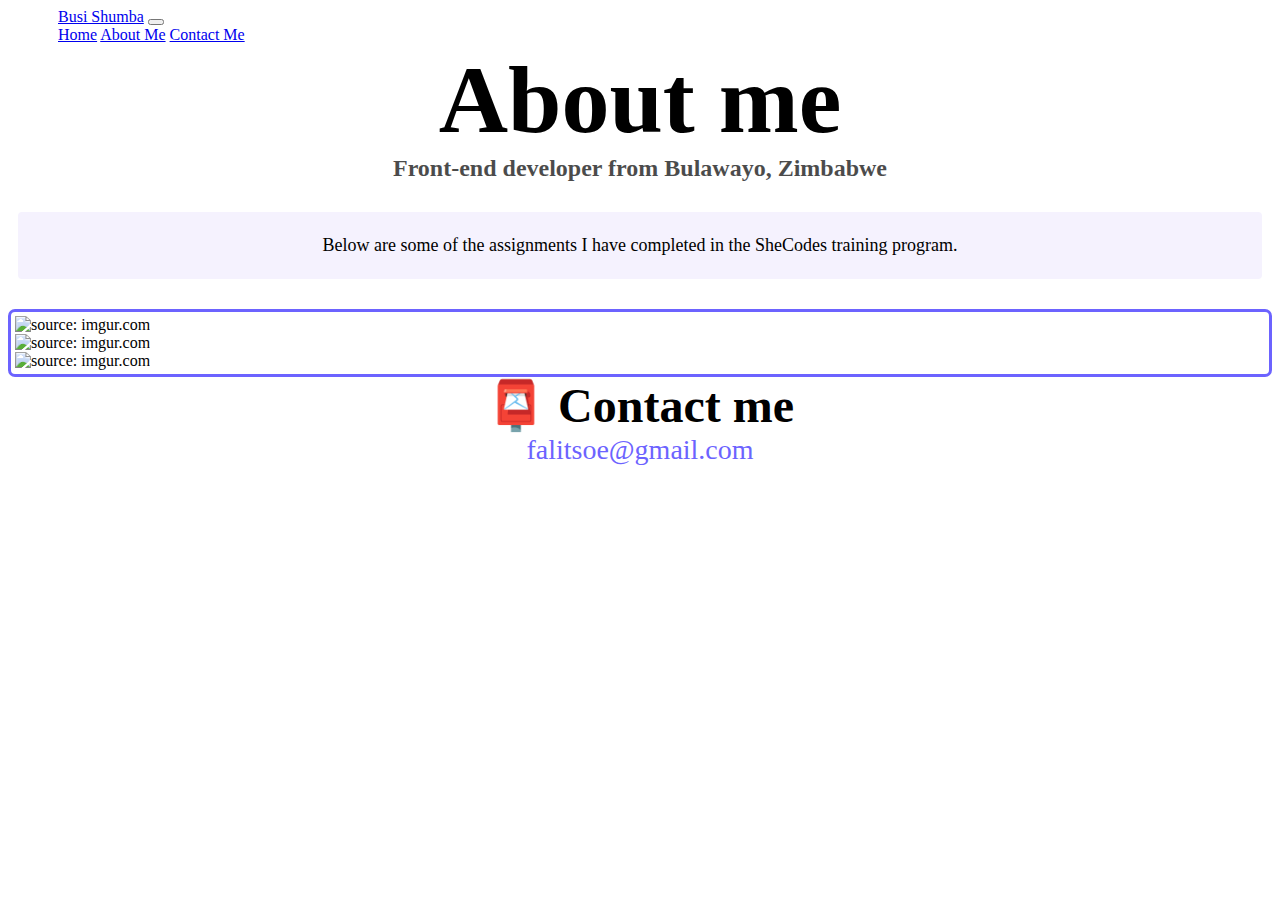
==== about.html @ a016236b "Initial commit" ====
<!DOCTYPE html>
<html lang="en">
  <head>
    <meta charset="UTF-8" />
    <meta http-equiv="X-UA-Compatible" content="IE=edge" />
    <link
      href="https://cdn.jsdelivr.net/npm/bootstrap@5.0.2/dist/css/bootstrap.min.css"
      rel="stylesheet"
      integrity="sha384-EVSTQN3/azprG1Anm3QDgpJLIm9Nao0Yz1ztcQTwFspd3yD65VohhpuuCOmLASjC"
      crossorigin="anonymous"
    />
    <script
      src="https://cdn.jsdelivr.net/npm/bootstrap@5.0.2/dist/js/bootstrap.bundle.min.js"
      integrity="sha384-MrcW6ZMFYlzcLA8Nl+NtUVF0sA7MsXsP1UyJoMp4YLEuNSfAP+JcXn/tWtIaxVXM"
      crossorigin="anonymous"
    ></script>
    <meta name="viewport" content="width=device-width, initial-scale=1.0" />

    <link rel="stylesheet" href="style.css" />

    <title>About Busi</title>
  </head>
  <body>
    <nav class="navbar navbar-expand-lg navbar-light bg-light fixed-top">
      <div class="container-fluid navbar-top">
        <a class="navbar-brand" href="index.html">Busi Shumba</a>
        <button
          class="navbar-toggler"
          type="button"
          data-bs-toggle="collapse"
          data-bs-target="#navbarNav"
          aria-controls="navbarNav"
          aria-expanded="false"
          aria-label="Toggle navigation"
        >
          <span class="navbar-toggler-icon"></span>
        </button>
        <div class="navbar-collapse collapse show" id="navbarNav">
          <div class="navbar-nav">
            <a class="nav-item nav-link" href="index.html">Home</a>
            <a class="nav-item nav-link active" href="about.html">About Me</a>
            <a class="nav-item nav-link" href="about.html#contact"
              >Contact Me</a
            >
          </div>
        </div>
      </div>
    </nav>
    
      <h1 class="mt-5 pt-5 p-3">About me</h1>
      <h3>Front-end developer from Bulawayo, Zimbabwe</h3>
      
      <div class="d-flex about-paragraphs justify-content-center">
        <p>
          Below are some of the assignments I have completed in the SheCodes
          training program.
        </p>
      </div>

      <div class="row">
        <div class="col-sm-4">
          <img
            src="https://i.imgur.com/RNnPQSR.png"
            title="source: imgur.com"
            class="img-fluid p-2 shadow rounded"
          />
        </div>
        <div class="col-sm-4">
          <img
            src="https://i.imgur.com/Ga0JgkIm.png"
            title="source: imgur.com"
            class="img-fluid p-2 shadow rounded"
          />
        </div>
        <div class="col-sm-4">
          <img
            src="https://i.imgur.com/xIWNrnS.png"
            title="source: imgur.com"
            class="img-fluid p-2 shadow rounded"
          />
        </div>
      </div>
    </div>
    <div id="contact">
      <h2>📮 Contact me</h2>
      <a href="mailto:falitsoe@gmail.com" class="email-link">
        falitsoe@gmail.com
      </a>
    </div>
  </body>
</html>
---- style.css ----
:root {
  --primary-color: #6c63ff;
  --secondary-color: #f5f2fe;
  --box-shadow: 0 5px 10px rgba(0, 0, 0, 0.3);
}

.container {
  margin: 60px auto;
}

h1,
h2,
h3 {
  text-align: center;
  margin: 0;
}

h1 {
  font-size: 96px;
}

h2 {
  font-size: 48px;
}

h3 {
  font-size: 24px;
  opacity: 0.7;
}

p {
  background: var(--secondary-color);
  padding: 20px;
  border-radius: 4px;
  font-size: 18px;
  line-height: 1.5;
  text-align: center;
}

.navigation-links {
  display: flex;
  margin-top: 40px;
  justify-content: center;
}

.navigation-links a {
  margin: 20px;
  border-radius: 4px;
  padding: 20px 15px;
  text-decoration: none;
  text-transform: capitalize;
}

.contact-link {
  background: var(--primary-color);
  box-shadow: var(--box-shadow);
  color: white;
}

.about-link {
  color: var(--primary-color);
  border: 1px solid var(--primary-color);
}
#homepage-link {
  font-size: 20px;
  opacity: 0.3;
}

.about-paragraphs {
  flex: 1;
  margin: 30px 0;
}

.about-paragraphs p {
  margin: 10px;
}

.email-link {
  display: flex;
  justify-content: center;
  color: var(--primary-color);
  font-size: 28px;
  text-decoration: none;
}

.email-link:hover {
  text-decoration: underline;
}
.row {
  border: 3px solid var(--primary-color);
  border-radius: 7px;
  padding: 4px;
}
.navbar {
  padding-left: 50px;
}
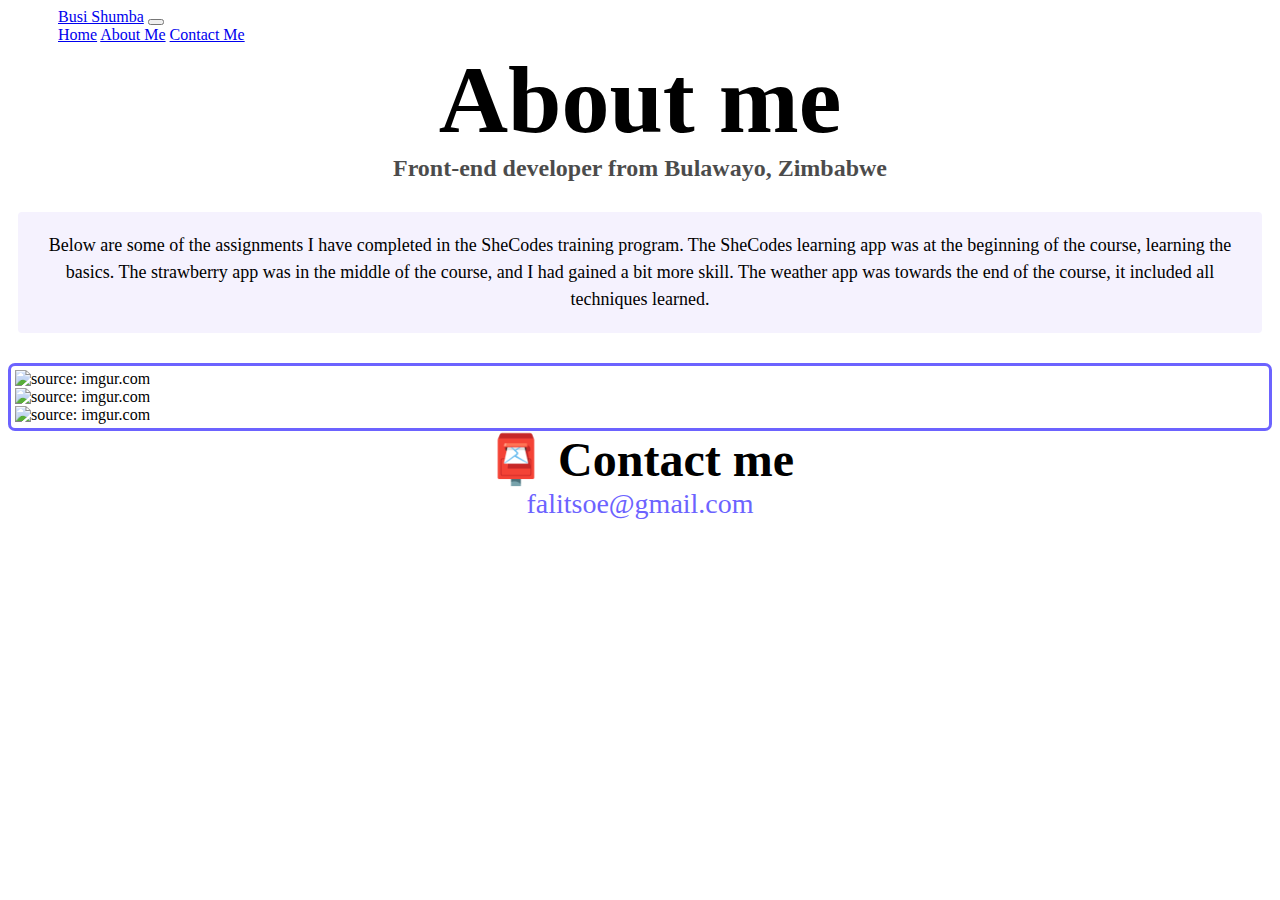
==== commit 89a6a344: "made app seo friendly" ====
--- a/about.html
+++ b/about.html
@@ -3,6 +3,7 @@
   <head>
     <meta charset="UTF-8" />
     <meta http-equiv="X-UA-Compatible" content="IE=edge" />
+    <meta name="description" content="Front end developer, webpage management, ">
     <link
       href="https://cdn.jsdelivr.net/npm/bootstrap@5.0.2/dist/css/bootstrap.min.css"
       rel="stylesheet"
@@ -18,12 +19,12 @@
 
     <link rel="stylesheet" href="style.css" />
 
-    <title>About Busi</title>
+    <title>Get to know more about Busi</title>
   </head>
   <body>
     <nav class="navbar navbar-expand-lg navbar-light bg-light fixed-top">
       <div class="container-fluid navbar-top">
-        <a class="navbar-brand" href="index.html">Busi Shumba</a>
+        <a class="navbar-brand" href="index.html" title="About Front end developer - Busi Shumba">Busi Shumba</a>
         <button
           class="navbar-toggler"
           type="button"
@@ -37,9 +38,9 @@
         </button>
         <div class="navbar-collapse collapse show" id="navbarNav">
           <div class="navbar-nav">
-            <a class="nav-item nav-link" href="index.html">Home</a>
-            <a class="nav-item nav-link active" href="about.html">About Me</a>
-            <a class="nav-item nav-link" href="about.html#contact"
+            <a class="nav-item nav-link" href="index.html" title="Back to homepage">Home</a>
+            <a class="nav-item nav-link active" href="about.html" title="A little more about Busi Shumba">About Me</a>
+            <a class="nav-item nav-link" href="about.html#contact" title="Busi Shumba's contact details"
               >Contact Me</a
             >
           </div>
@@ -53,7 +54,7 @@
       <div class="d-flex about-paragraphs justify-content-center">
         <p>
           Below are some of the assignments I have completed in the SheCodes
-          training program.
+          training program. The SheCodes learning app was at the beginning of the course, learning the basics. The strawberry app was in the middle of the course, and I had gained a bit more skill. The weather app was towards the end of the course, it included all techniques learned. 
         </p>
       </div>
 
@@ -83,7 +84,7 @@
     </div>
     <div id="contact">
       <h2>📮 Contact me</h2>
-      <a href="mailto:falitsoe@gmail.com" class="email-link">
+      <a href="mailto:falitsoe@gmail.com" class="email-link" title="Contact me by email">
         falitsoe@gmail.com
       </a>
     </div>
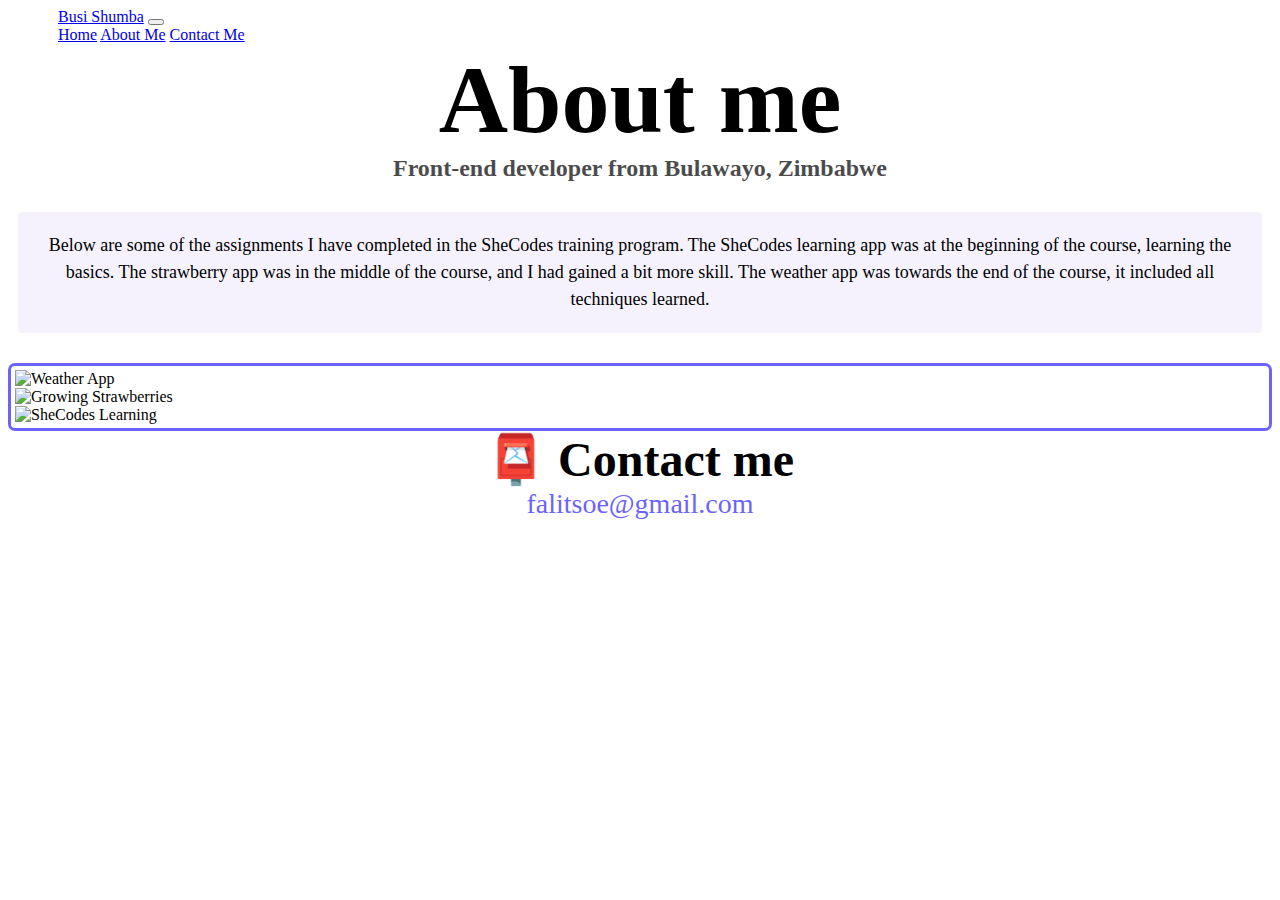
==== commit a492a87a: "updated seo  descriptions" ====
--- a/about.html
+++ b/about.html
@@ -3,7 +3,7 @@
   <head>
     <meta charset="UTF-8" />
     <meta http-equiv="X-UA-Compatible" content="IE=edge" />
-    <meta name="description" content="Front end developer, webpage management, ">
+    <meta name="description" content="Front end developer, webpage management , optimising search engine discovery and rankings">
     <link
       href="https://cdn.jsdelivr.net/npm/bootstrap@5.0.2/dist/css/bootstrap.min.css"
       rel="stylesheet"
@@ -62,22 +62,25 @@
         <div class="col-sm-4">
           <img
             src="https://i.imgur.com/RNnPQSR.png"
-            title="source: imgur.com"
+            title="Weather App"
             class="img-fluid p-2 shadow rounded"
+            alt="Weather App"
           />
         </div>
         <div class="col-sm-4">
           <img
             src="https://i.imgur.com/Ga0JgkIm.png"
-            title="source: imgur.com"
+            title="Growing Strawberries"
             class="img-fluid p-2 shadow rounded"
+            alt="Growing Strawberries"
           />
         </div>
         <div class="col-sm-4">
           <img
             src="https://i.imgur.com/xIWNrnS.png"
-            title="source: imgur.com"
+            title="SheCodes Learning"
             class="img-fluid p-2 shadow rounded"
+            alt="SheCodes Learning"
           />
         </div>
       </div>
